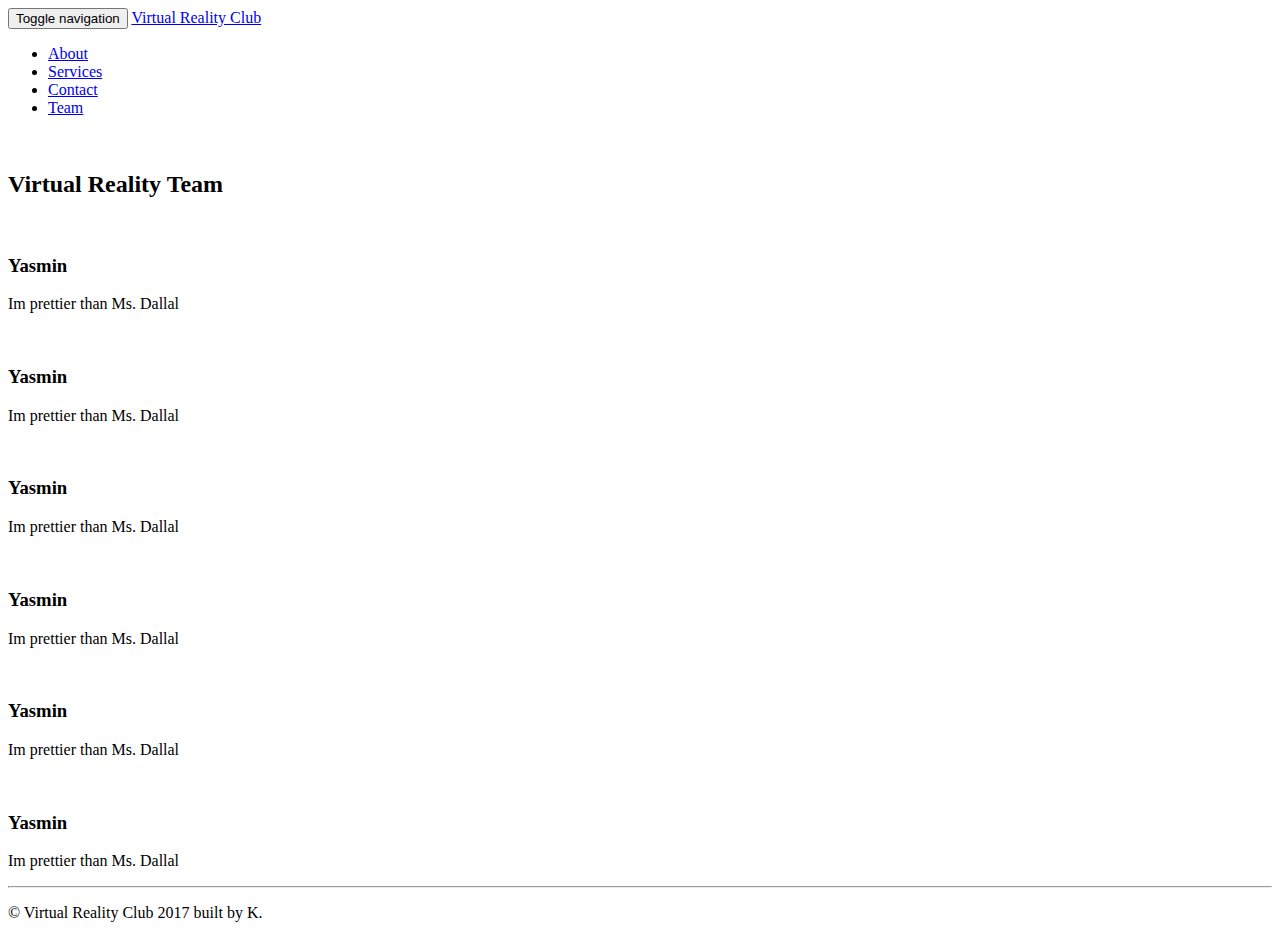
==== team.html @ 8c7efbcb "created a modal for resources, added team page(temporary)" ====
<!DOCTYPE html>
<html lang="en">

<head>

    <meta charset="utf-8">
    <meta http-equiv="X-UA-Compatible" content="IE=edge">
    <meta name="viewport" content="width=device-width, initial-scale=1">
    <meta name="description" content="">
    <meta name="author" content="">

    <title>VR - Team</title>

    <!-- Bootstrap Core CSS -->
    <link href="css/bootstrap.min.css" rel="stylesheet">

    <!-- Custom CSS -->
    <link href="css/round-about.css" rel="stylesheet">

    <!-- HTML5 Shim and Respond.js IE8 support of HTML5 elements and media queries -->
    <!-- WARNING: Respond.js doesn't work if you view the page via file:// -->
    <!--[if lt IE 9]>
        <script src="https://oss.maxcdn.com/libs/html5shiv/3.7.0/html5shiv.js"></script>
        <script src="https://oss.maxcdn.com/libs/respond.js/1.4.2/respond.min.js"></script>
    <![endif]-->

</head>

<body>

    <!-- Navigation -->
    <nav class="navbar navbar-default navbar-fixed-top topnav" role="navigation">
        <div class="container topnav">
            <!-- Brand and toggle get grouped for better mobile display -->
            <div class="navbar-header">
                <button type="button" class="navbar-toggle" data-toggle="collapse" data-target="#bs-example-navbar-collapse-1">
                    <span class="sr-only">Toggle navigation</span>
                    <span class="icon-bar"></span>
                    <span class="icon-bar"></span>
                    <span class="icon-bar"></span>
                </button>
                <a class="navbar-brand topnav" href="./index.html#about">Virtual Reality Club</a>
            </div>
            <!-- Collect the nav links, forms, and other content for toggling -->
            <div class="collapse navbar-collapse" id="bs-example-navbar-collapse-1">
                <ul class="nav navbar-nav navbar-right">
                    <li>
                        <a href="./index.html#about">About</a>
                    </li>
                    <li>
                        <a href="./index.html#services">Services</a>
                    </li>
                    <li>
                        <a href="./index.html#contact">Contact</a>
                    </li>
                    <li>
                        <a href="./team.html">Team</a>
                    </li>
                </ul>
            </div>
            <!-- /.navbar-collapse -->
        </div>
        <!-- /.container -->
    </nav>

    <!-- Page Content -->
    <div class="container">

        <!-- Introduction Row -->
        <!-- <div class="row">
            <div class="col-lg-12">
                <h1 class="page-header text-center">
                    <br>
                    About Us
                </h1>
                <p class="text-center">We are the most handsome and beautiful people on campus.</p>
            </div>
        </div> -->

        <!-- Team Members Row -->
        <div class="row">
            <div class="col-lg-12">
                <br>
                <h2 class="page-header text-center">Virtual Reality Team</h2>
            </div>
            <div class="col-lg-4 col-sm-6 text-center">
                <img class="img-circle img-responsive img-center" src="img/lady.jpg" alt="">
                <h3>
                Yasmin
                </h3>
                <p>Im prettier than Ms. Dallal</p>
            </div>
            <div class="col-lg-4 col-sm-6 text-center">
                <img class="img-circle img-responsive img-center" src="img/lady.jpg" alt="">
                <h3>
                Yasmin
                </h3>
                <p>Im prettier than Ms. Dallal</p>
            </div>
            <div class="col-lg-4 col-sm-6 text-center">
                <img class="img-circle img-responsive img-center" src="img/lady.jpg" alt="">
                <h3>
                Yasmin
                </h3>
                <p>Im prettier than Ms. Dallal</p>
            </div>
            <div class="col-lg-4 col-sm-6 text-center">
                <img class="img-circle img-responsive img-center" src="img/lady.jpg" alt="">
                <h3>
                Yasmin
                </h3>
                <p>Im prettier than Ms. Dallal</p>
            </div>
            <div class="col-lg-4 col-sm-6 text-center">
                <img class="img-circle img-responsive img-center" src="img/lady.jpg" alt="">
                <h3>
                Yasmin
                </h3>
                <p>Im prettier than Ms. Dallal</p>
            </div>
            <div class="col-lg-4 col-sm-6 text-center">
                <img class="img-circle img-responsive img-center" src="img/lady.jpg" alt="">
                <h3>
                Yasmin
                </h3>
                <p>Im prettier than Ms. Dallal</p>
            </div>
        </div>

        <hr>

        <!-- Footer -->
        <footer>
            <div class="row">
                <div class="col-lg-12">
                    <p>&copy; Virtual Reality Club 2017 built by K.</p>
                </div>
                <!-- /.col-lg-12 -->
            </div>
            <!-- /.row -->
        </footer>

    </div>
    <!-- /.container -->

    <!-- jQuery -->
    <script src="js/jquery.js"></script>

    <!-- Bootstrap Core JavaScript -->
    <script src="js/bootstrap.min.js"></script>

</body>

</html>
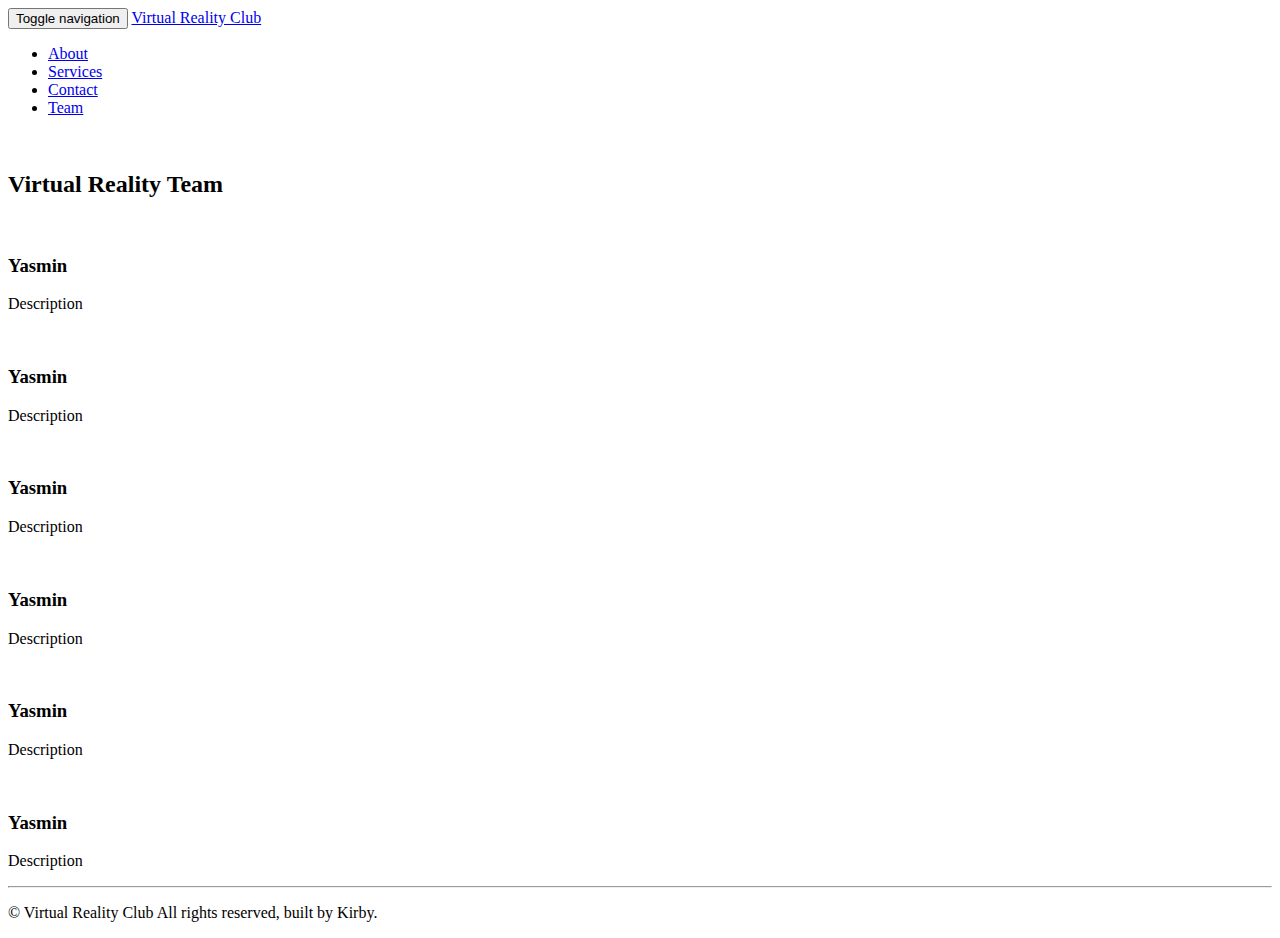
==== commit b6665a92: "rewrote description" ====
--- a/team.html
+++ b/team.html
@@ -39,19 +39,19 @@
                     <span class="icon-bar"></span>
                     <span class="icon-bar"></span>
                 </button>
-                <a class="navbar-brand topnav" href="./index.html#about">Virtual Reality Club</a>
+                <a class="navbar-brand topnav" href="./home.html#about">Virtual Reality Club</a>
             </div>
             <!-- Collect the nav links, forms, and other content for toggling -->
             <div class="collapse navbar-collapse" id="bs-example-navbar-collapse-1">
                 <ul class="nav navbar-nav navbar-right">
                     <li>
-                        <a href="./index.html#about">About</a>
+                        <a href="./home.html#about">About</a>
                     </li>
                     <li>
-                        <a href="./index.html#services">Services</a>
+                        <a href="./home.html#services">Services</a>
                     </li>
                     <li>
-                        <a href="./index.html#contact">Contact</a>
+                        <a href="./home.html#contact">Contact</a>
                     </li>
                     <li>
                         <a href="./team.html">Team</a>
@@ -88,42 +88,42 @@
                 <h3>
                 Yasmin
                 </h3>
-                <p>Im prettier than Ms. Dallal</p>
+                <p>Description</p>
             </div>
             <div class="col-lg-4 col-sm-6 text-center">
                 <img class="img-circle img-responsive img-center" src="img/lady.jpg" alt="">
                 <h3>
                 Yasmin
                 </h3>
-                <p>Im prettier than Ms. Dallal</p>
+                <p>Description</p>
             </div>
             <div class="col-lg-4 col-sm-6 text-center">
                 <img class="img-circle img-responsive img-center" src="img/lady.jpg" alt="">
                 <h3>
                 Yasmin
                 </h3>
-                <p>Im prettier than Ms. Dallal</p>
+                <p>Description</p>
             </div>
             <div class="col-lg-4 col-sm-6 text-center">
                 <img class="img-circle img-responsive img-center" src="img/lady.jpg" alt="">
                 <h3>
                 Yasmin
                 </h3>
-                <p>Im prettier than Ms. Dallal</p>
+                <p>Description</p>
             </div>
             <div class="col-lg-4 col-sm-6 text-center">
                 <img class="img-circle img-responsive img-center" src="img/lady.jpg" alt="">
                 <h3>
                 Yasmin
                 </h3>
-                <p>Im prettier than Ms. Dallal</p>
+                <p>Description</p>
             </div>
             <div class="col-lg-4 col-sm-6 text-center">
                 <img class="img-circle img-responsive img-center" src="img/lady.jpg" alt="">
                 <h3>
                 Yasmin
                 </h3>
-                <p>Im prettier than Ms. Dallal</p>
+                <p>Description</p>
             </div>
         </div>
 
@@ -133,7 +133,7 @@
         <footer>
             <div class="row">
                 <div class="col-lg-12">
-                    <p>&copy; Virtual Reality Club 2017 built by K.</p>
+                    <p>&copy; Virtual Reality Club All rights reserved, built by Kirby.</p>
                 </div>
                 <!-- /.col-lg-12 -->
             </div>
